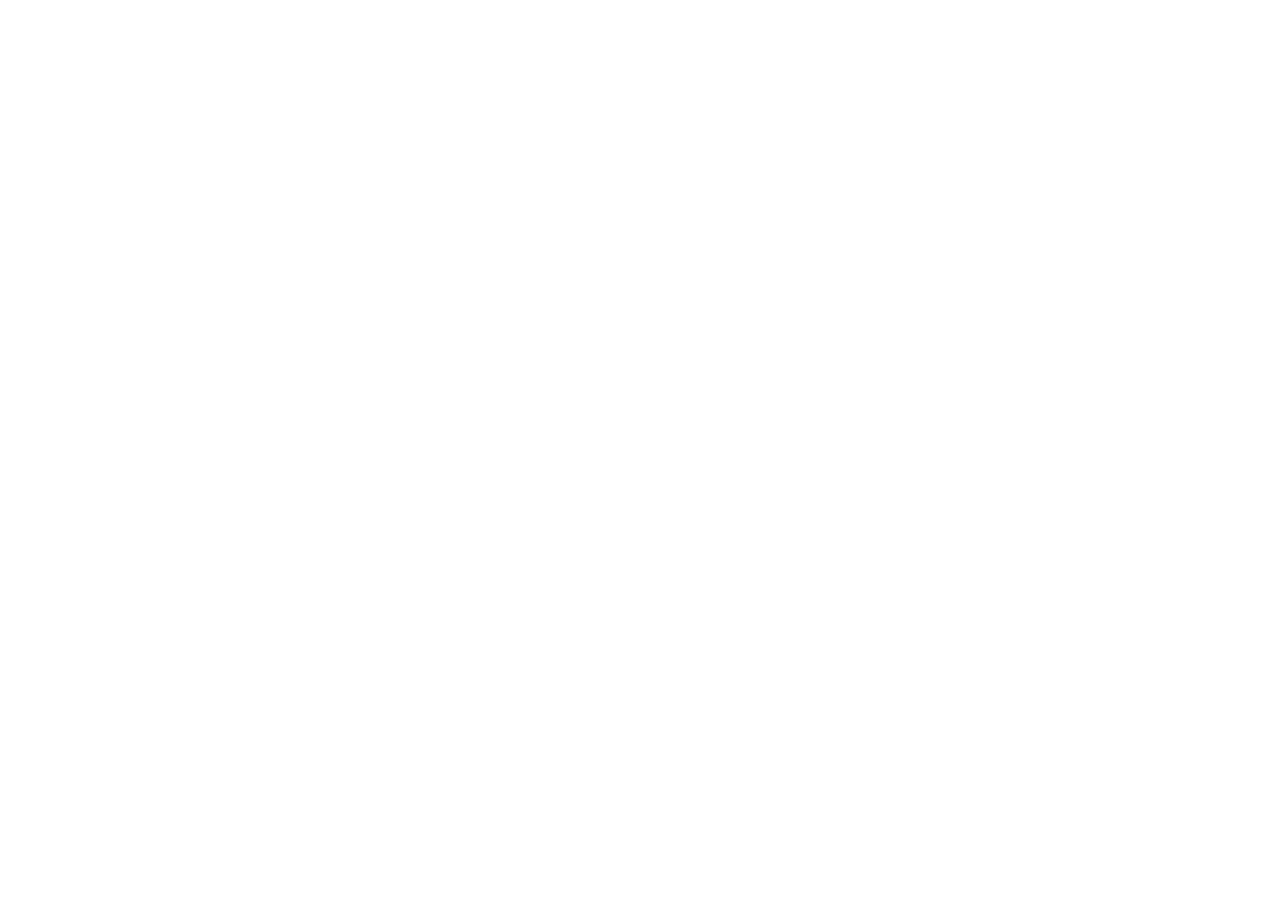
==== index.html @ efe85b51 "page html and page css" ====
<!DOCTYPE html>
<html lang="en">
<head>
    <meta charset="UTF-8">
    <meta name="viewport" content="width=device-width, initial-scale=1.0">
    <meta http-equiv="X-UA-Compatible" content="ie=edge">
    <title>Document</title>



</head>

<body>
    

    <header>


    </header>










    <footer>


        
    </footer>

</body>




</html>
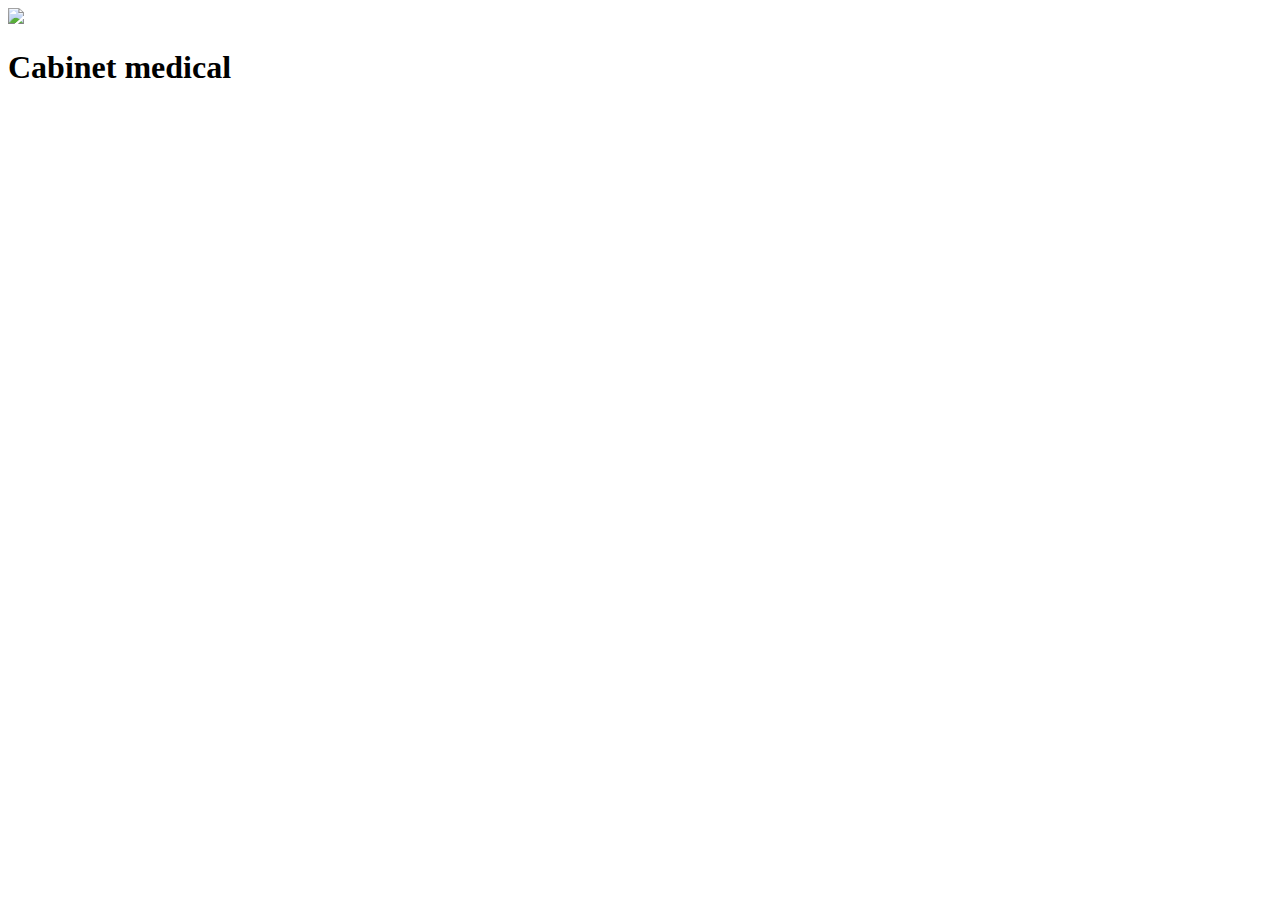
==== commit 15c02592: "ajout elements" ====
--- a/index.html
+++ b/index.html
@@ -5,6 +5,8 @@
     <meta name="viewport" content="width=device-width, initial-scale=1.0">
     <meta http-equiv="X-UA-Compatible" content="ie=edge">
     <title>Document</title>
+    <link rel="stylesheet" type="text/css" href="style.css">
+
 
 
 
@@ -14,7 +16,8 @@
     
 
     <header>
-
+        <img class="photo" src="images.jpeg">
+        <h1>Cabinet medical</h1>
 
     </header>
 
--- a/style.css
+++ b/style.css
@@ -0,0 +1,28 @@
+header{
+
+background-image: url (images.jpeg)
+
+}
+
+.photo{
+
+  
+
+}
+
+
+
+
+
+
+
+
+
+footer{
+
+
+
+
+
+
+}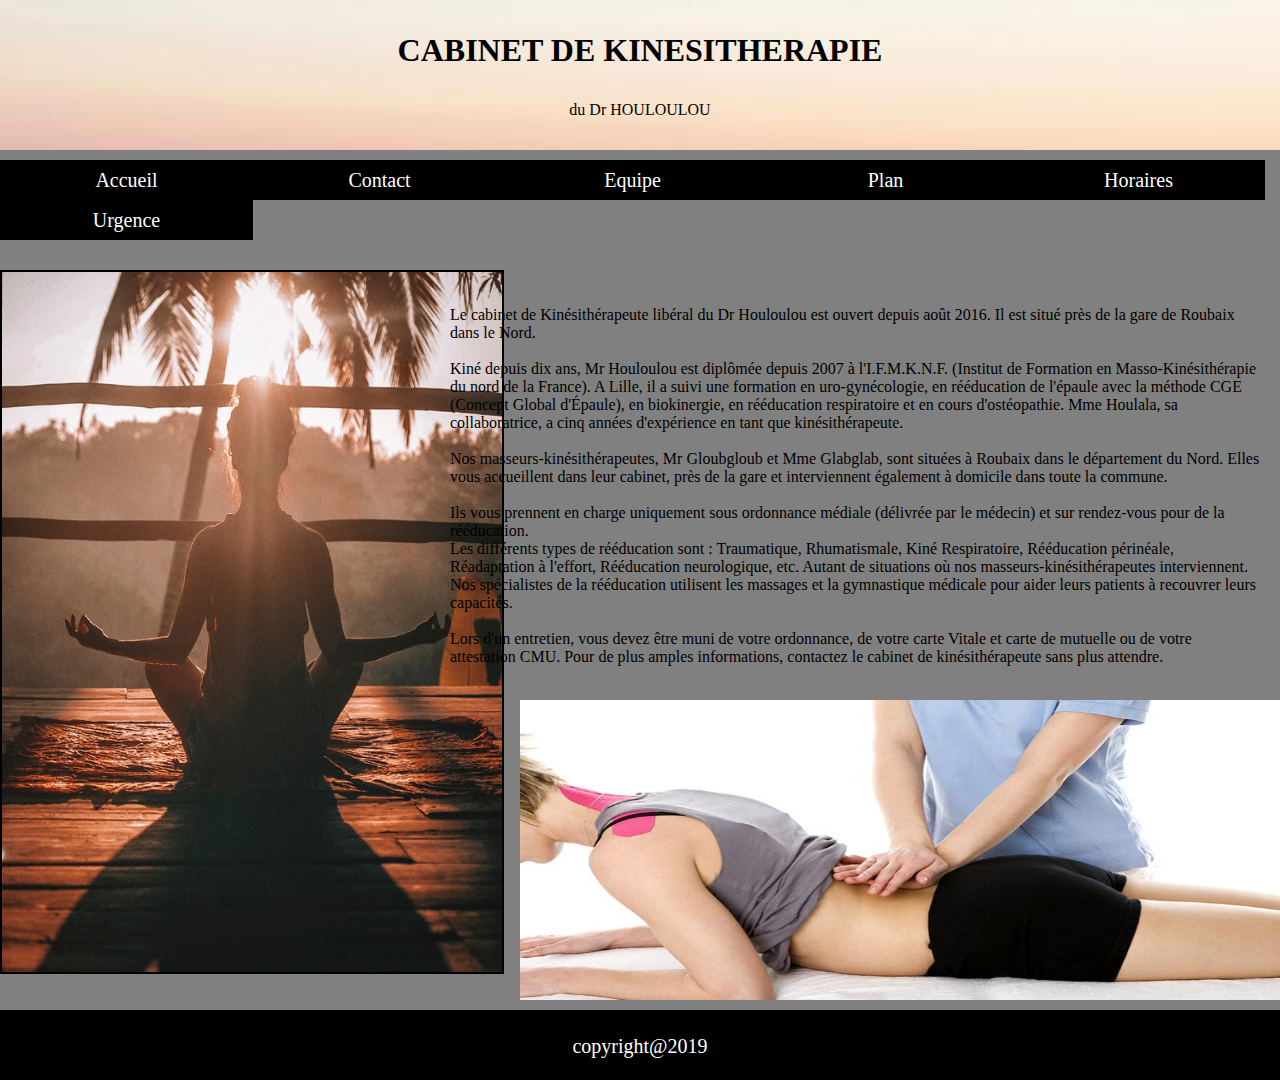
==== commit 9a281eae: "delete files" ====
--- a/index.html
+++ b/index.html
@@ -4,22 +4,62 @@
     <meta charset="UTF-8">
     <meta name="viewport" content="width=device-width, initial-scale=1.0">
     <meta http-equiv="X-UA-Compatible" content="ie=edge">
+    <link rel="stylesheet" href="styles.css">
+    
     <title>Document</title>
-    <link rel="stylesheet" type="text/css" href="style.css">
+</head>
+<body>
+    
+    <header>
+    
+    <h1><p class="titre">CABINET DE KINESITHERAPIE</p></h1>
+    <P>du Dr HOULOULOU</P>
+
+    </header>
+    
+<nav class="nav">
+    <ul class="nav2">
+        <li class="nav3"> <a href="index.html"> Accueil</a></li>
+        <li class="nav3"> <a href="contact.html"> Contact</a></li>
+        <li class="nav3"> <a href="equipe.html"> Equipe</a></li>
+        <li class="nav3"> <a href="plan.html"> Plan</a></li>
+        <li class="nav3"> <a href="horaires.html"> Horaires</a></li>
+        <li class="nav3"> <a href="urgence.html"> Urgence</a></li>
+    </ul>
+
+</nav>
+
+    <aside>
 
 
+        <img class="yoga" src="image/yoga.jpg" alt="">
+    </aside>
 
 
-</head>
+    <main>
 
-<body>
+        <p>Le cabinet de Kinésithérapeute libéral du Dr Houloulou est ouvert depuis août 2016. Il est situé près de la gare de Roubaix dans le Nord. <br>
+<br>
+            Kiné depuis dix ans, Mr Houloulou est diplômée depuis 2007 à l'I.F.M.K.N.F. (Institut de Formation en Masso-Kinésithérapie du nord de la France). A Lille, il a suivi une formation en uro-gynécologie, en rééducation de l'épaule avec la méthode CGE (Concept Global d'Épaule), en biokinergie, en rééducation respiratoire et en cours d'ostéopathie.
+            Mme Houlala, sa collaboratrice, a cinq années d'expérience en tant que kinésithérapeute. <br>
+            <br>
+            Nos masseurs-kinésithérapeutes, Mr Gloubgloub et Mme Glabglab, sont situées à Roubaix dans le département du Nord. Elles vous accueillent dans leur cabinet, près de la gare et interviennent également à domicile dans toute la commune. <br>
+            <br>
+            Ils vous prennent en charge uniquement sous ordonnance médiale (délivrée par le médecin) et sur rendez-vous pour de la rééducation. <br>
+            Les différents types de rééducation sont : Traumatique, Rhumatismale, Kiné Respiratoire, Rééducation périnéale, Réadaptation à l'effort, Rééducation neurologique, etc. Autant de situations où nos masseurs-kinésithérapeutes interviennent. Nos spécialistes de la rééducation utilisent les massages et la gymnastique médicale pour aider leurs patients à recouvrer leurs capacités. <br>
+<br>
+            Lors d'un entretien, vous devez être muni de votre ordonnance, de votre carte Vitale et carte de mutuelle ou de votre attestation CMU. Pour de plus amples informations, contactez le cabinet de kinésithérapeute sans plus attendre. </p>
+      <br>
+            <img class="image-main" src="image/6.jpg" alt="">
     
+        </main>
+       
 
-    <header>
-        <img class="photo" src="images.jpeg">
-        <h1>Cabinet medical</h1>
 
-    </header>
+<footer>
+<p class="foot">copyright@2019</p>
+
+</footer>
 
 
 
@@ -27,18 +67,5 @@
 
 
 
-
-
-
-    <footer>
-
-
-        
-    </footer>
-
 </body>
-
-
-
-
 </html>--- a/styles.css
+++ b/styles.css
@@ -0,0 +1,155 @@
+body{
+    margin: 0rem;
+    padding: 0rem;
+    display: grid;
+    grid-template-columns: repeat(6, 1fr);
+    grid-auto-rows: minmax(100px, auto);
+    grid-gap: 10px;
+    background-color: grey;
+
+  }
+
+  /* page d'accueil*/
+
+/* header de page d'accueil */
+  header{
+      grid-column: 1/ span 6;
+      grid-row: 1;
+      background: url(image/bg4A.jpg) no-repeat;
+      height: 150px;
+    
+      grid-gap: 10px;
+      text-align: center;
+  }
+
+
+
+/* barre de navigation */
+.nav{
+    grid-column: 1/ span 6;
+    grid-row: 2;
+    color:  white;
+    font-size: 20px;
+    
+    
+}
+a { 
+  text-decoration: none; color: white;
+
+}
+
+
+
+
+  .nav2{
+
+list-style: none;
+margin: 0px;
+padding: 0px;
+}
+
+.nav3{
+    margin: 0px;
+    padding: 0px;
+    width: 253px;
+    height: 40px;
+    background-color: black;
+    float: left;
+    text-align: center;
+    line-height: 40px;
+
+}
+
+nav ul li{
+    padding: 1px;
+
+}
+
+nav ul li:hover{
+  
+    background-color: brown;
+  
+}
+
+/* aside */
+
+  aside{
+    grid-column: 1/ span 2;
+    grid-row: 3;
+    
+    grid-gap: 10px;
+    height: 700px;
+    
+  }
+
+  .yoga{
+    border: 2px solid black;
+    height: 700px;
+    width: 500px;
+  }
+
+
+  /* main */
+main{
+    grid-column: 3/ span 4;
+    grid-row: 3;
+    
+    height: 600px;
+    grid-gap: 10px;
+    padding: 20px;
+}
+  
+.image-main{
+
+
+ 
+    height: 300px;
+    width: 800px;
+ 
+  
+  
+    padding-left: 70px;
+}
+
+
+/* footer */
+
+
+footer{
+    grid-gap: 10px;
+    grid-column: 1/ span 6;
+    grid-row: 4;
+    background-color: black;
+    color: white;
+    margin-top: 30px;
+
+}
+
+.foot{
+    text-align: center;
+    margin-top: 25px;
+    font-family: fantasy;
+    font-size: 20px;
+
+}
+
+
+/* page 2 contact */
+
+/* aside */
+.plan-aside{
+
+    background-color: green;
+}
+
+/* main */
+.plan-main{
+
+    background-color: black;
+}
+
+/* footer */
+.plan-footer{
+
+    background-color: red;
+}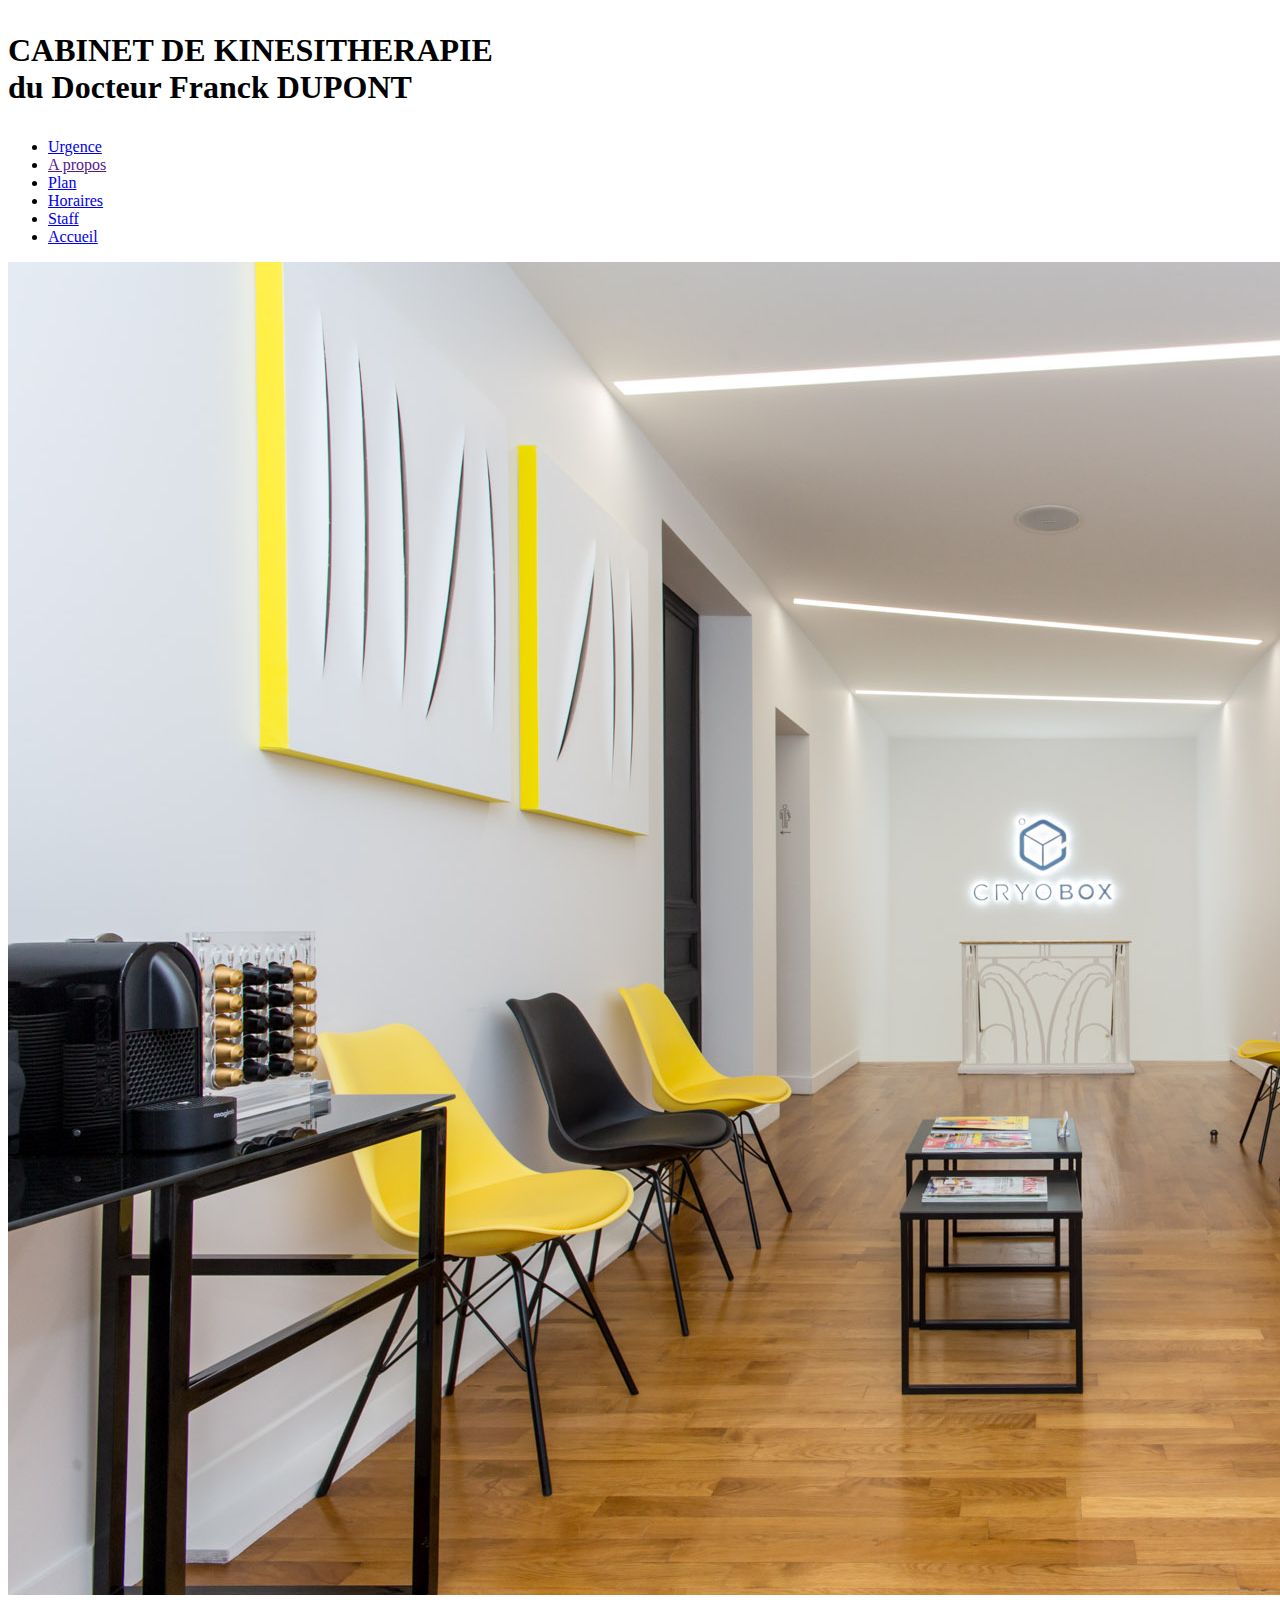
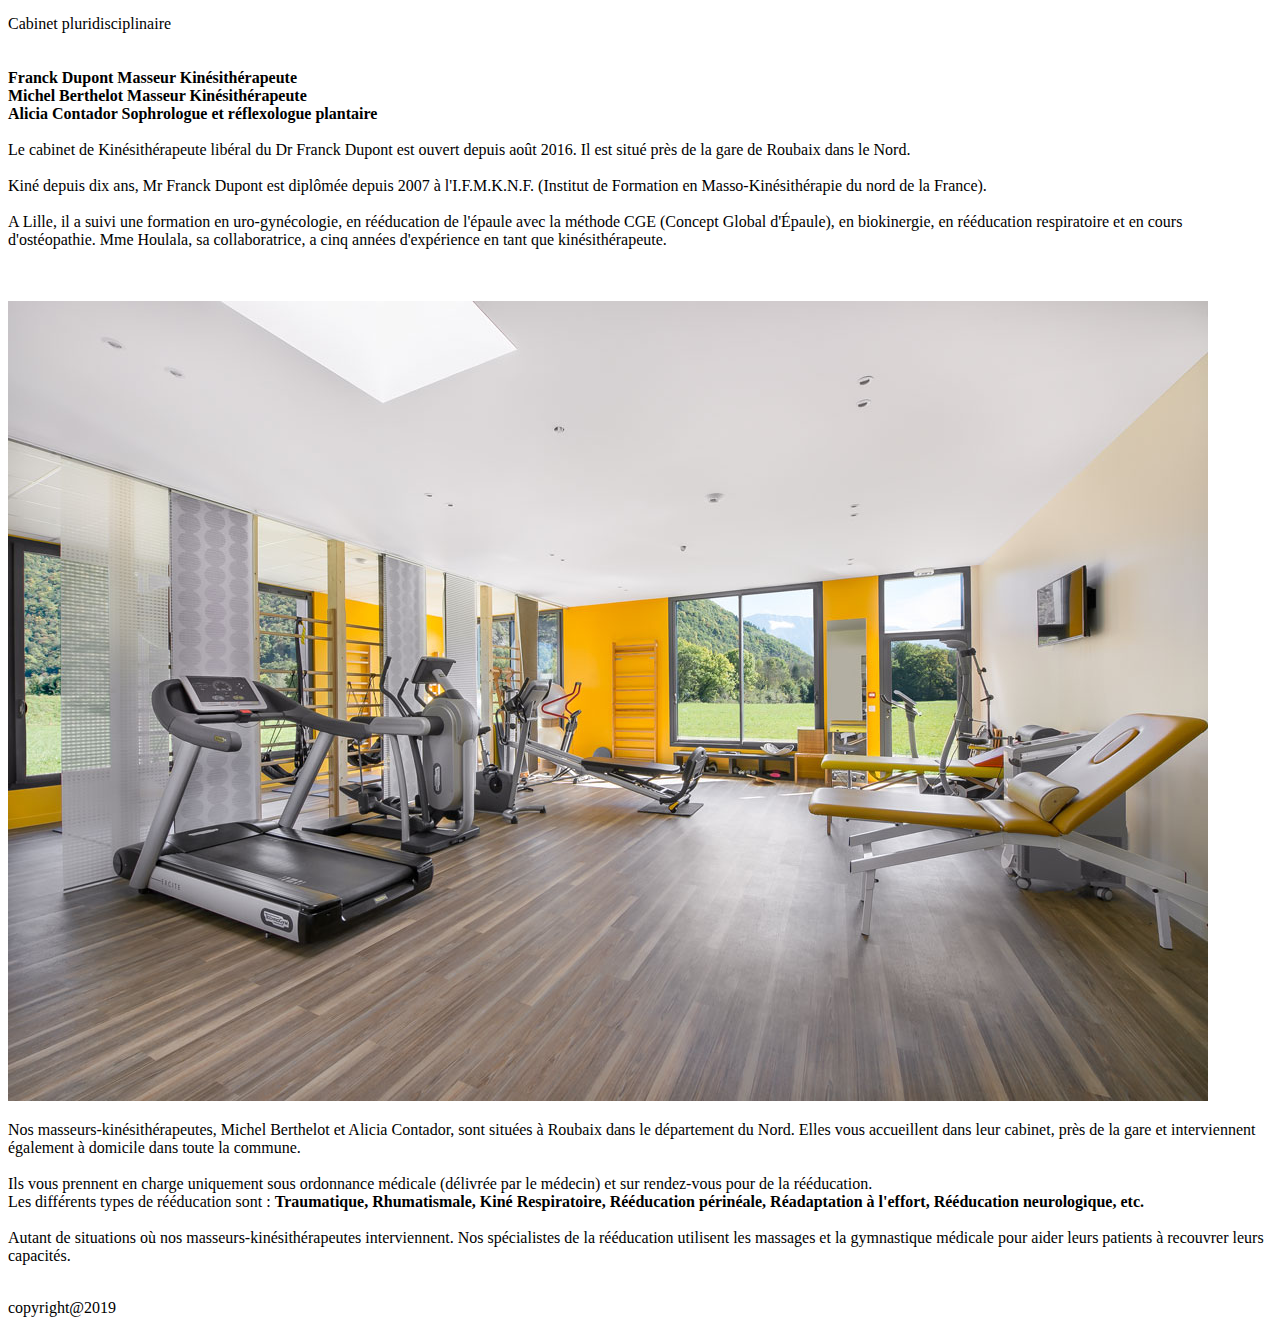
==== commit 1161949c: "add new index.html" ====
--- a/index.html
+++ b/index.html
@@ -4,68 +4,81 @@
     <meta charset="UTF-8">
     <meta name="viewport" content="width=device-width, initial-scale=1.0">
     <meta http-equiv="X-UA-Compatible" content="ie=edge">
-    <link rel="stylesheet" href="styles.css">
+    <link rel="stylesheet" href="style.css">
+   
     
-    <title>Document</title>
+    <title>Cabinet de Kinesitherapie</title>
 </head>
 <body>
-    
+        <h1><p class="titre">CABINET DE KINESITHERAPIE <br>
+                                du Docteur Franck DUPONT </p></h1>
+           
     <header>
-    
-    <h1><p class="titre">CABINET DE KINESITHERAPIE</p></h1>
-    <P>du Dr HOULOULOU</P>
+
+            <nav>
+
+
+                <ul>
+                    <li><a href="urgence.html">Urgence</a></li>
+                    <li><a href="">A propos</a></li>
+                    <li><a href="plan.html">Plan</a></li>
+                    <li><a href="horaires.html">Horaires</a></li>
+                    <li><a href="staff.html">Staff</a></li>
+                    <li><a href="index.html">Accueil</a></li>
+                </ul>
+            </nav>
+
 
     </header>
-    
-<nav class="nav">
-    <ul class="nav2">
-        <li class="nav3"> <a href="index.html"> Accueil</a></li>
-        <li class="nav3"> <a href="contact.html"> Contact</a></li>
-        <li class="nav3"> <a href="equipe.html"> Equipe</a></li>
-        <li class="nav3"> <a href="plan.html"> Plan</a></li>
-        <li class="nav3"> <a href="horaires.html"> Horaires</a></li>
-        <li class="nav3"> <a href="urgence.html"> Urgence</a></li>
-    </ul>
-
-</nav>
-
-    <aside>
-
-
-        <img class="yoga" src="image/yoga.jpg" alt="">
-    </aside>
 
 
     <main>
+        <img class="img1" src="image/salle2.jpg" alt="">
+            <p class="text1"> <span class="titre1"> Cabinet pluridisciplinaire </span><br>
+               <br>
+               <br>
+               <b> Franck Dupont Masseur Kinésithérapeute </b><br>
+               <b> Michel Berthelot Masseur Kinésithérapeute </b><br>
+             <b>  Alicia Contador Sophrologue et réflexologue plantaire </b><br>
+                <br>
+                Le cabinet de Kinésithérapeute libéral du Dr Franck Dupont est ouvert depuis août 2016. Il est situé près de la gare de Roubaix dans le Nord. <br>
+                <br>
+                Kiné depuis dix ans, Mr Franck Dupont est diplômée depuis 2007 à l'I.F.M.K.N.F. (Institut de Formation en Masso-Kinésithérapie du nord de la France). <br> <br> A Lille, il a suivi une formation en uro-gynécologie, en rééducation de l'épaule avec la méthode CGE (Concept Global d'Épaule), en biokinergie, en rééducation respiratoire et en cours d'ostéopathie. Mme Houlala, sa collaboratrice, a cinq années d'expérience en tant que kinésithérapeute. <br>
+                <br>
+                
+              
+               
+                </p>
 
-        <p>Le cabinet de Kinésithérapeute libéral du Dr Houloulou est ouvert depuis août 2016. Il est situé près de la gare de Roubaix dans le Nord. <br>
-<br>
-            Kiné depuis dix ans, Mr Houloulou est diplômée depuis 2007 à l'I.F.M.K.N.F. (Institut de Formation en Masso-Kinésithérapie du nord de la France). A Lille, il a suivi une formation en uro-gynécologie, en rééducation de l'épaule avec la méthode CGE (Concept Global d'Épaule), en biokinergie, en rééducation respiratoire et en cours d'ostéopathie.
-            Mme Houlala, sa collaboratrice, a cinq années d'expérience en tant que kinésithérapeute. <br>
-            <br>
-            Nos masseurs-kinésithérapeutes, Mr Gloubgloub et Mme Glabglab, sont situées à Roubaix dans le département du Nord. Elles vous accueillent dans leur cabinet, près de la gare et interviennent également à domicile dans toute la commune. <br>
-            <br>
-            Ils vous prennent en charge uniquement sous ordonnance médiale (délivrée par le médecin) et sur rendez-vous pour de la rééducation. <br>
-            Les différents types de rééducation sont : Traumatique, Rhumatismale, Kiné Respiratoire, Rééducation périnéale, Réadaptation à l'effort, Rééducation neurologique, etc. Autant de situations où nos masseurs-kinésithérapeutes interviennent. Nos spécialistes de la rééducation utilisent les massages et la gymnastique médicale pour aider leurs patients à recouvrer leurs capacités. <br>
-<br>
-            Lors d'un entretien, vous devez être muni de votre ordonnance, de votre carte Vitale et carte de mutuelle ou de votre attestation CMU. Pour de plus amples informations, contactez le cabinet de kinésithérapeute sans plus attendre. </p>
-      <br>
-            <img class="image-main" src="image/6.jpg" alt="">
-    
-        </main>
-       
+               
+                <img class="img3" src="image/dr1.jpeg" alt="">
+            
 
 
-<footer>
-<p class="foot">copyright@2019</p>
+            
 
-</footer>
+    </main>
 
 
+    <aside>
+               
+            
+            <img class="img2" src="image/salle3.jpg" alt="">
+
+        <p class="text2">Nos masseurs-kinésithérapeutes, Michel Berthelot et Alicia Contador, sont situées à Roubaix dans le département du Nord. Elles vous accueillent dans leur cabinet, près de la gare et interviennent également à domicile dans toute la commune. <br>
+            <br>
+            Ils vous prennent en charge uniquement sous ordonnance médicale (délivrée par le médecin) et sur rendez-vous pour de la rééducation. <br>
+            Les différents types de rééducation sont : <b> Traumatique, Rhumatismale, Kiné Respiratoire, Rééducation périnéale, Réadaptation à l'effort, Rééducation neurologique, etc. </b> <br> <br> Autant de situations où nos masseurs-kinésithérapeutes interviennent. Nos spécialistes de la rééducation utilisent les massages et la gymnastique médicale pour aider leurs patients à recouvrer leurs capacités. <br>
+            <br>
+            </p>
+
+    </aside>
+
+    <footer>
 
 
-
-
+                    <p>copyright@2019</p>
+    </footer>
 
 </body>
 </html>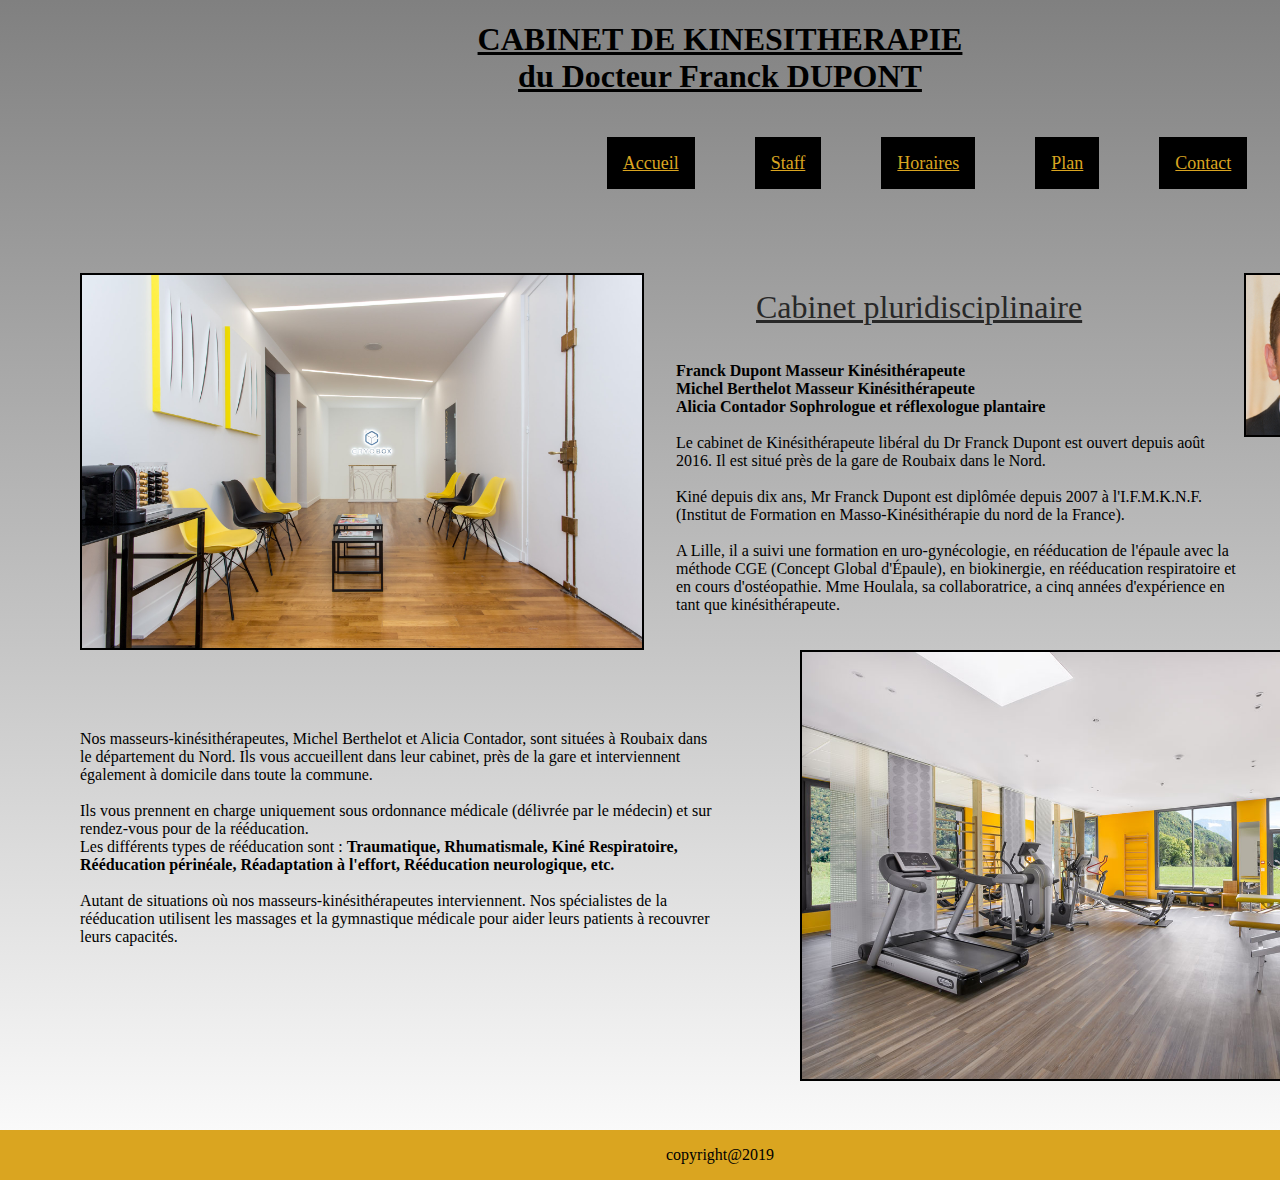
==== commit c2ef37e4: "modified index.html" ====
--- a/index.html
+++ b/index.html
@@ -20,7 +20,7 @@
 
                 <ul>
                     <li><a href="urgence.html">Urgence</a></li>
-                    <li><a href="">A propos</a></li>
+                    <li><a href="contact.html">Contact</a></li>
                     <li><a href="plan.html">Plan</a></li>
                     <li><a href="horaires.html">Horaires</a></li>
                     <li><a href="staff.html">Staff</a></li>
@@ -65,7 +65,7 @@
             
             <img class="img2" src="image/salle3.jpg" alt="">
 
-        <p class="text2">Nos masseurs-kinésithérapeutes, Michel Berthelot et Alicia Contador, sont situées à Roubaix dans le département du Nord. Elles vous accueillent dans leur cabinet, près de la gare et interviennent également à domicile dans toute la commune. <br>
+        <p class="text2">Nos masseurs-kinésithérapeutes, Michel Berthelot et Alicia Contador, sont situées à Roubaix dans le département du Nord. Ils vous accueillent dans leur cabinet, près de la gare et interviennent également à domicile dans toute la commune. <br>
             <br>
             Ils vous prennent en charge uniquement sous ordonnance médicale (délivrée par le médecin) et sur rendez-vous pour de la rééducation. <br>
             Les différents types de rééducation sont : <b> Traumatique, Rhumatismale, Kiné Respiratoire, Rééducation périnéale, Réadaptation à l'effort, Rééducation neurologique, etc. </b> <br> <br> Autant de situations où nos masseurs-kinésithérapeutes interviennent. Nos spécialistes de la rééducation utilisent les massages et la gymnastique médicale pour aider leurs patients à recouvrer leurs capacités. <br>
--- a/style.css
+++ b/style.css
@@ -0,0 +1,204 @@
+body{
+    display: grid;
+    margin: 0px;
+    padding: 0px;
+    background: linear-gradient(grey, white) no-repeat;
+    grid-template-columns: repeat(4, 1fr);
+    grid-template-rows: auto;
+   
+}
+
+/* =======================HEADER + NAV    page home======================================================*/
+
+header{
+
+    grid-column: 1/ 5;
+    grid-row: auto;
+    
+
+}
+
+.titre{
+margin: auto;
+text-align: center;
+text-decoration-line: underline;
+
+
+}
+
+h2{
+
+    margin: auto;
+    text-align: center;  
+
+}
+
+
+header>nav>ul>li{
+    list-style: none;
+    display: inline;
+    float: right;
+    margin: 20px;
+    margin-right: 40px;
+    
+
+   
+    height: 50px;
+
+}
+
+
+header>nav>ul>li>a{
+
+    color: black;
+    
+    color:  #DAA520;
+    font-size: large;
+    background-color: black;   
+    padding: 1rem;
+ 
+}
+
+/*=======================MAIN   page home================================================================*/
+main{
+grid-column: 1/ 5;
+grid-row: auto;
+
+}
+
+main{
+    display: grid;
+    grid-template-columns: repeat(4, 1fr);
+    grid-template-rows: auto;
+    margin-top: 50px;
+   
+   
+   
+ 
+
+}
+
+.titre1{
+
+    font-size: 2rem;
+    margin-left: 5rem;
+    color: #282828;
+    text-decoration-line: underline;
+
+
+}
+
+.img1{
+
+    
+    grid-column: 1;
+    grid-row: auto;
+   margin-left: 5rem;
+    border: 2px black solid;
+    width: 35rem;
+
+
+}
+.text1{
+        margin-left: 2rem;
+        width: 35rem;
+      
+
+}
+
+
+.img3{
+    grid-column: 4;
+    grid-row: auto;
+width: 10rem;
+height: 10rem;
+float: right;
+border: 2px solid black;
+margin-right: 2rem;
+
+}
+
+
+/*========================ASIDE  page home=======================================================*/
+
+aside{
+    display: grid;
+    grid-template-columns: repeat(4, 1fr);
+    grid-template-rows: 3;
+    height: 30rem;
+    width: 90rem;
+    
+    }
+
+
+.text2{
+
+    grid-column: 1;
+    grid-row: 1;
+    width: 40rem;
+    margin-top: 5rem;
+    margin-left: 5rem;
+   
+
+}
+
+.img2{
+
+    
+    grid-column: 4;
+    grid-row: 1;
+   margin-left: 5rem;
+    border: 2px black solid;
+    width: 40rem;
+
+
+
+
+
+
+}
+
+
+
+
+
+/*=========================FOOTER  page home======================================================*/
+
+
+
+footer{
+
+grid-column: 1/ 5;
+grid-row: auto;
+background-color: #DAA520;
+text-align: center;
+
+}
+
+
+/*============================PAGE STAFF====================================*/
+
+.img-dr2{
+    grid-column: 1;
+    grid-row: auto;
+    margin-left: 8rem;
+    border: 2px solid black;
+
+    height: 15rem;
+}
+
+
+.img-dr4{
+    grid-column: 4;
+    grid-row: auto;
+    margin-left: 2rem;
+    border: 2px solid black;
+    height: 15rem;
+}
+
+.text2staff{
+
+grid-column: 2/ 4;
+grid-row: auto;
+margin-left: 15px;
+}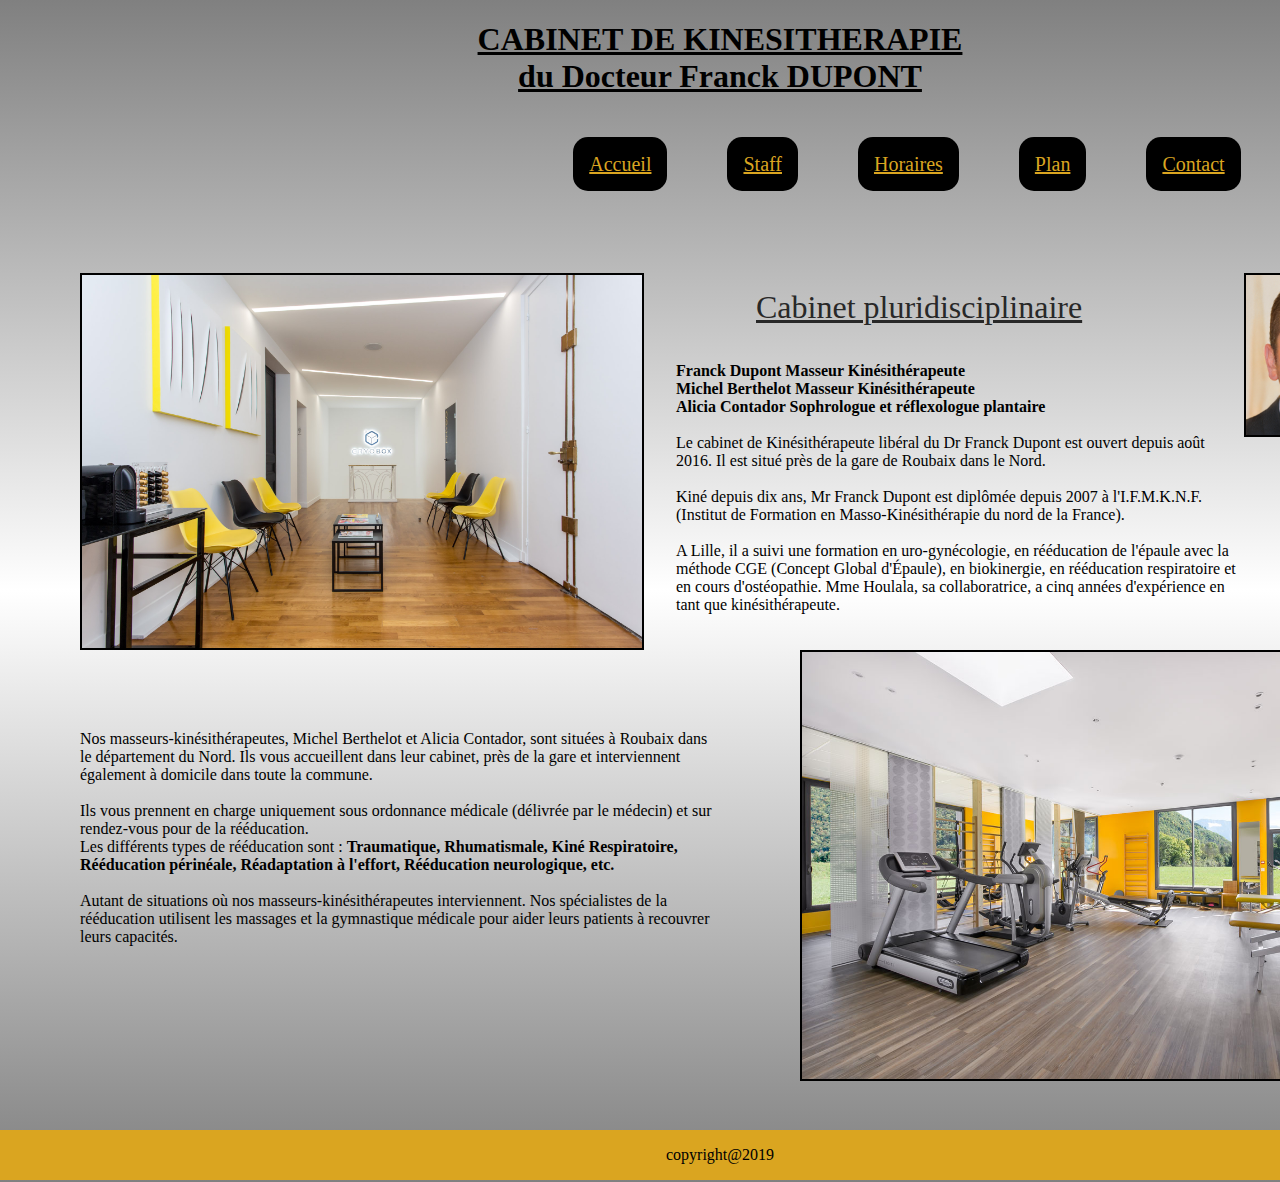
==== commit 7e788698: "modification of horaires.html index.html style.css" ====
--- a/index.html
+++ b/index.html
@@ -5,6 +5,7 @@
     <meta name="viewport" content="width=device-width, initial-scale=1.0">
     <meta http-equiv="X-UA-Compatible" content="ie=edge">
     <link rel="stylesheet" href="style.css">
+    <link rel="shortcut icon" type="image/x-icon" href="image/pierre.jpg" />
    
     
     <title>Cabinet de Kinesitherapie</title>
--- a/style.css
+++ b/style.css
@@ -2,9 +2,12 @@
     display: grid;
     margin: 0px;
     padding: 0px;
-    background: linear-gradient(grey, white) no-repeat;
+    background: linear-gradient(grey,white, grey);
+    
     grid-template-columns: repeat(4, 1fr);
-    grid-template-rows: auto;
+    grid-template-rows:  minmax(50px) auto;
+    
+  
    
 }
 
@@ -40,9 +43,7 @@
     float: right;
     margin: 20px;
     margin-right: 40px;
-    
-
-   
+     
     height: 50px;
 
 }
@@ -51,9 +52,9 @@
 header>nav>ul>li>a{
 
     color: black;
-    
+    border-radius: 15px;
     color:  #DAA520;
-    font-size: large;
+    font-size: 20px;
     background-color: black;   
     padding: 1rem;
  
@@ -96,6 +97,7 @@
    margin-left: 5rem;
     border: 2px black solid;
     width: 35rem;
+    
 
 
 }
@@ -172,10 +174,8 @@
 grid-row: auto;
 background-color: #DAA520;
 text-align: center;
-
-}
-
-
+margin-bottom: 2px;
+ }
 /*============================PAGE STAFF====================================*/
 
 .img-dr2{
@@ -201,4 +201,56 @@
 grid-column: 2/ 4;
 grid-row: auto;
 margin-left: 15px;
-}+}
+
+
+
+/*======================================HORAIRES====================================*/
+
+.tablo{
+
+    grid-column: 2;
+    grid-row: auto;
+    border: 2px solid black;
+    height: 50vh;
+    width: 40vw;
+    border-collapse: collapse;
+    margin-top: 30px;
+    margin-bottom: 50px;
+    
+   
+}
+
+.horaire1{
+    border: 2px solid black; 
+    text-align: center;
+
+  
+}
+
+
+
+/*==============================URGENCE===============================================*/
+
+.text_plan{
+width: 450px;
+margin-top: 150px;
+margin-left: 50px;
+
+}
+
+
+
+
+
+
+
+/*=================================contact============================================*/
+.formulaire{
+margin-left: 40px;
+
+
+
+}
+
+
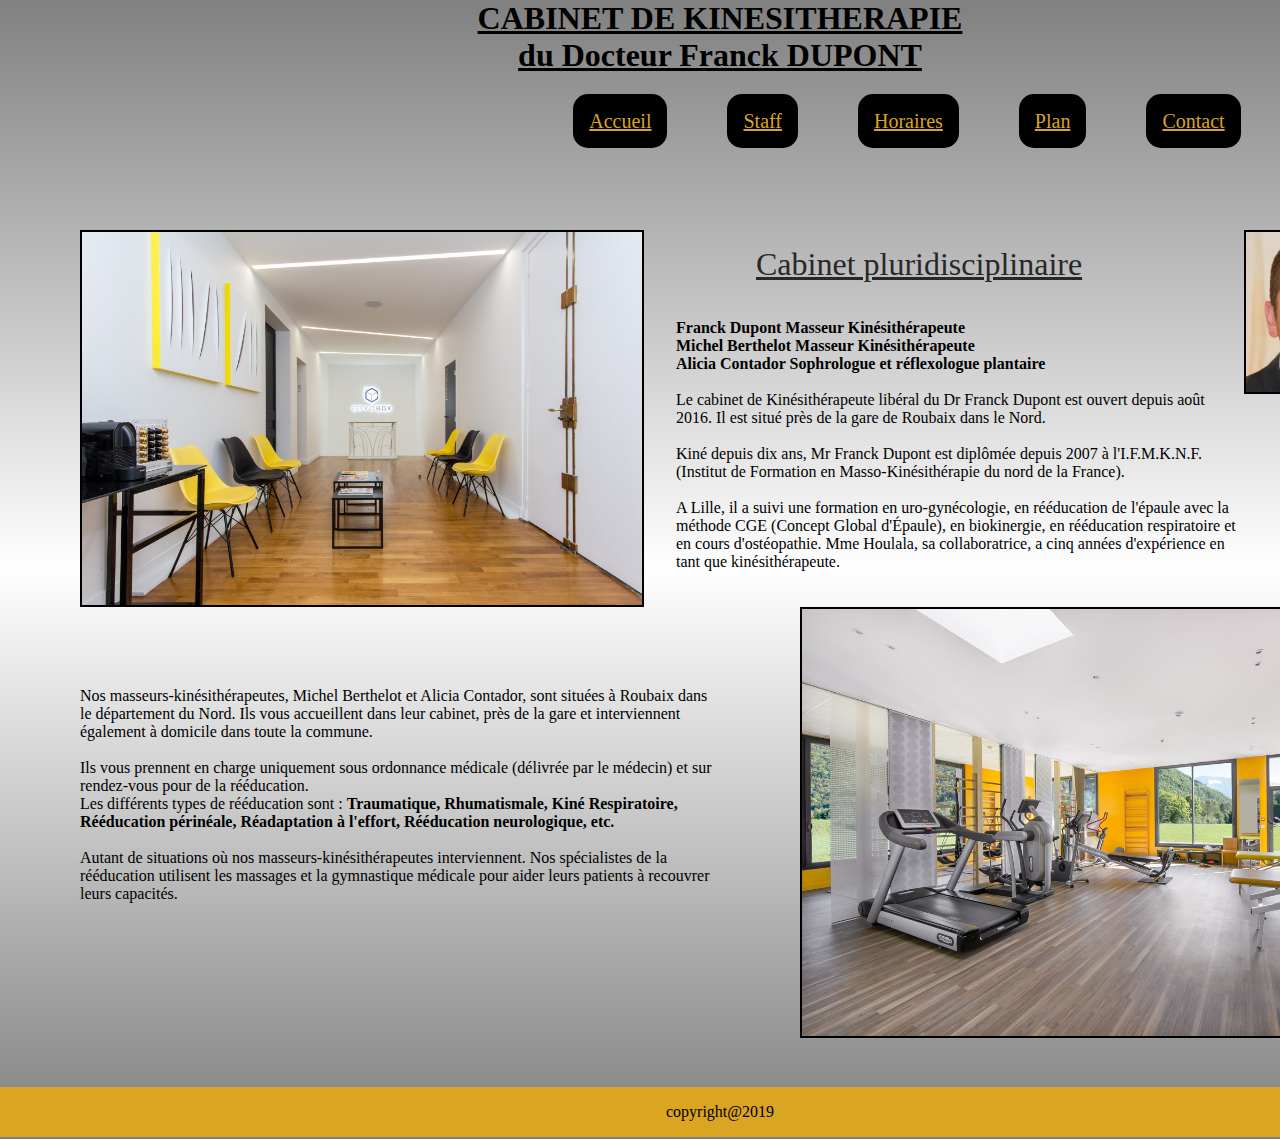
==== commit 53541177: "rectification for w3c" ====
--- a/index.html
+++ b/index.html
@@ -5,14 +5,14 @@
     <meta name="viewport" content="width=device-width, initial-scale=1.0">
     <meta http-equiv="X-UA-Compatible" content="ie=edge">
     <link rel="stylesheet" href="style.css">
-    <link rel="shortcut icon" type="image/x-icon" href="image/pierre.jpg" />
+    <link rel="shortcut icon" type="image/x-icon" href="image/favicon_image2.jpeg" />
    
     
     <title>Cabinet de Kinesitherapie</title>
 </head>
 <body>
-        <h1><p class="titre">CABINET DE KINESITHERAPIE <br>
-                                du Docteur Franck DUPONT </p></h1>
+        <h1 class="titre">CABINET DE KINESITHERAPIE <br>
+                                du Docteur Franck DUPONT </h1>
            
     <header>
 
--- a/style.css
+++ b/style.css
@@ -244,13 +244,19 @@
 
 
 
-
 /*=================================contact============================================*/
 .formulaire{
 margin-left: 40px;
 
-
-
-}
-
-
+}
+
+
+/*===================================PLAN===========================================*/
+
+.img_plan{
+
+    border: 2px black solid;
+
+
+
+}